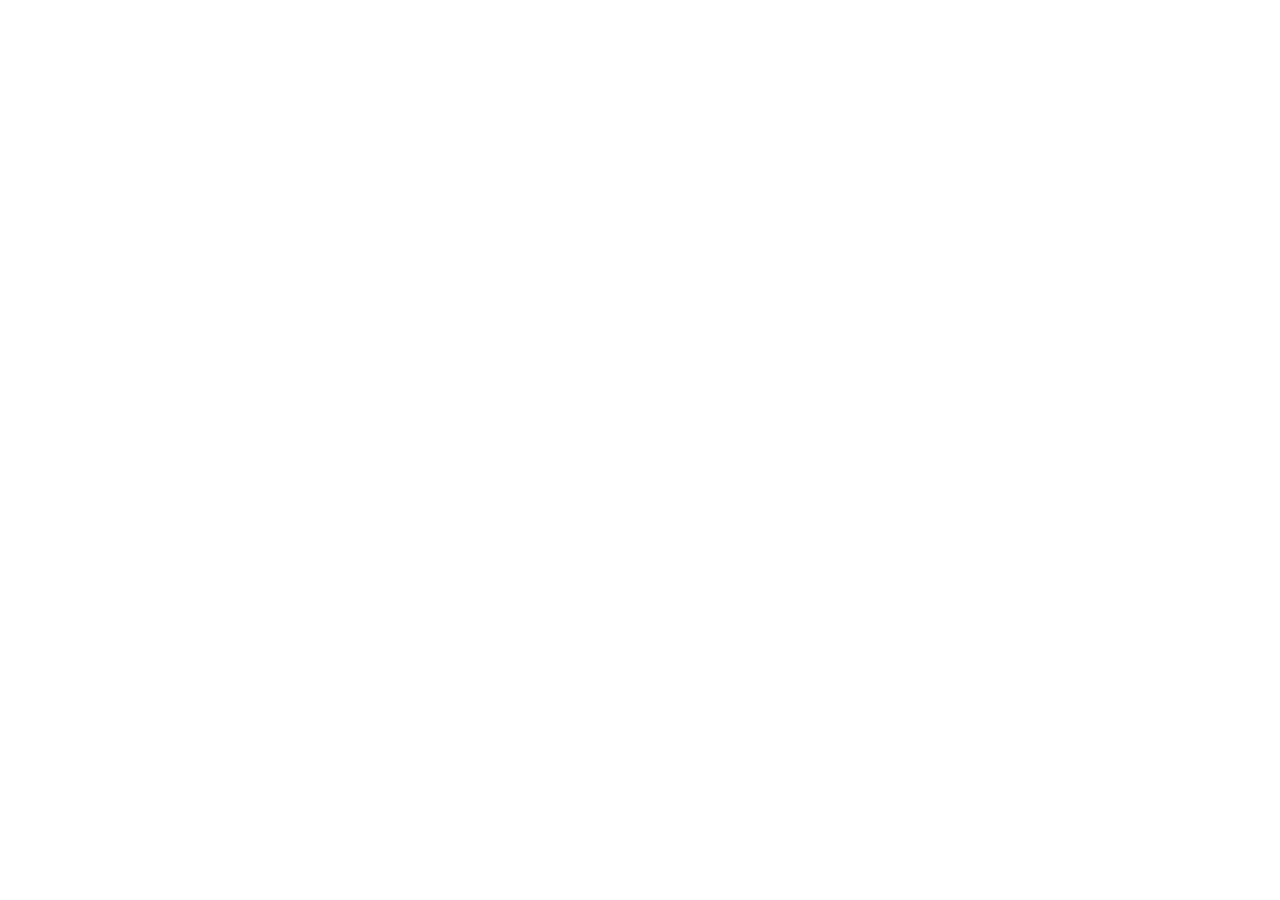
==== index.html @ f2b0b64b "added html5 file" ====
<!DOCTYPE html>
<html lang="en">
<head>
    <meta charset="UTF-8">
    <meta name="viewport" content="width=device-width, initial-scale=1.0">
    <title>practice task</title>
</head>
<body>
    
</body>
</html>
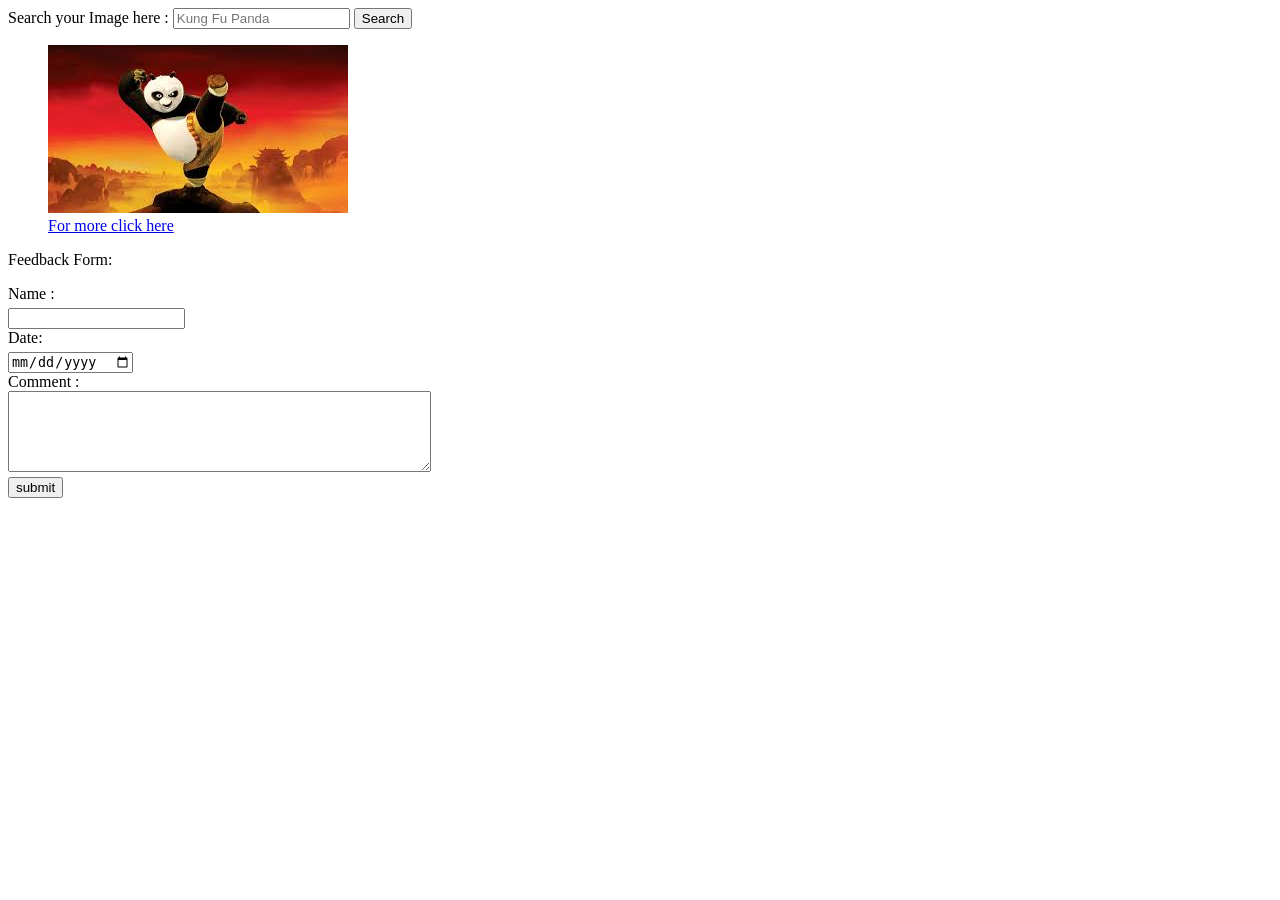
==== commit 51bf887c: "img with form complete" ====
--- a/index.html
+++ b/index.html
@@ -1,11 +1,56 @@
 <!DOCTYPE html>
 <html lang="en">
+
 <head>
     <meta charset="UTF-8">
     <meta name="viewport" content="width=device-width, initial-scale=1.0">
     <title>practice task</title>
+    <style>
+        .input{
+            display: block;
+            margin-top: 5px;
+        }
+        #block{
+            display: block;
+        }
+    </style>
 </head>
+
 <body>
-    
+    <header>
+
+    </header>
+    <main>
+        <form>
+            <label for="text">Search your Image here :
+                <input type="text" placeholder="Kung Fu Panda" id="text">
+                <button>Search</button>
+            </label>
+            <figure>
+                <img src="images/panda.jpg" alt="panda">
+                <br>
+                <a
+                    href="https://www.google.com/search?sca_esv=e4930b54a8b6c4ed&sxsrf=ANbL-n5FfgN65OWm3O7L0ToQnrqYe6Stew:1768586387583&udm=2&fbs=[base64]&q=kung+fu+panda&sa=X&ved=2ahUKEwiav4vb0ZCSAxV8TWwGHYbWEhMQtKgLegQIGhAB&biw=1280&bih=855&dpr=1&aic=0">For
+                    more click here</a>
+            </figure>
+            <p>Feedback Form:</p>
+            <label  for="name">Name :
+                <input class="input" type="text" id="name">
+            </label>
+            <label for="date">Date:
+                <input class="input" type="date" name="" id="date">
+            </label>
+
+            <label for="">Comment :
+                <textarea id="block" name="comment" id="" cols="50" rows="5"></textarea>
+            </label>
+            <input class="input" type="submit" value="submit">
+
+        </form>
+    </main>
+    <footer>
+
+    </footer>
 </body>
+
 </html>
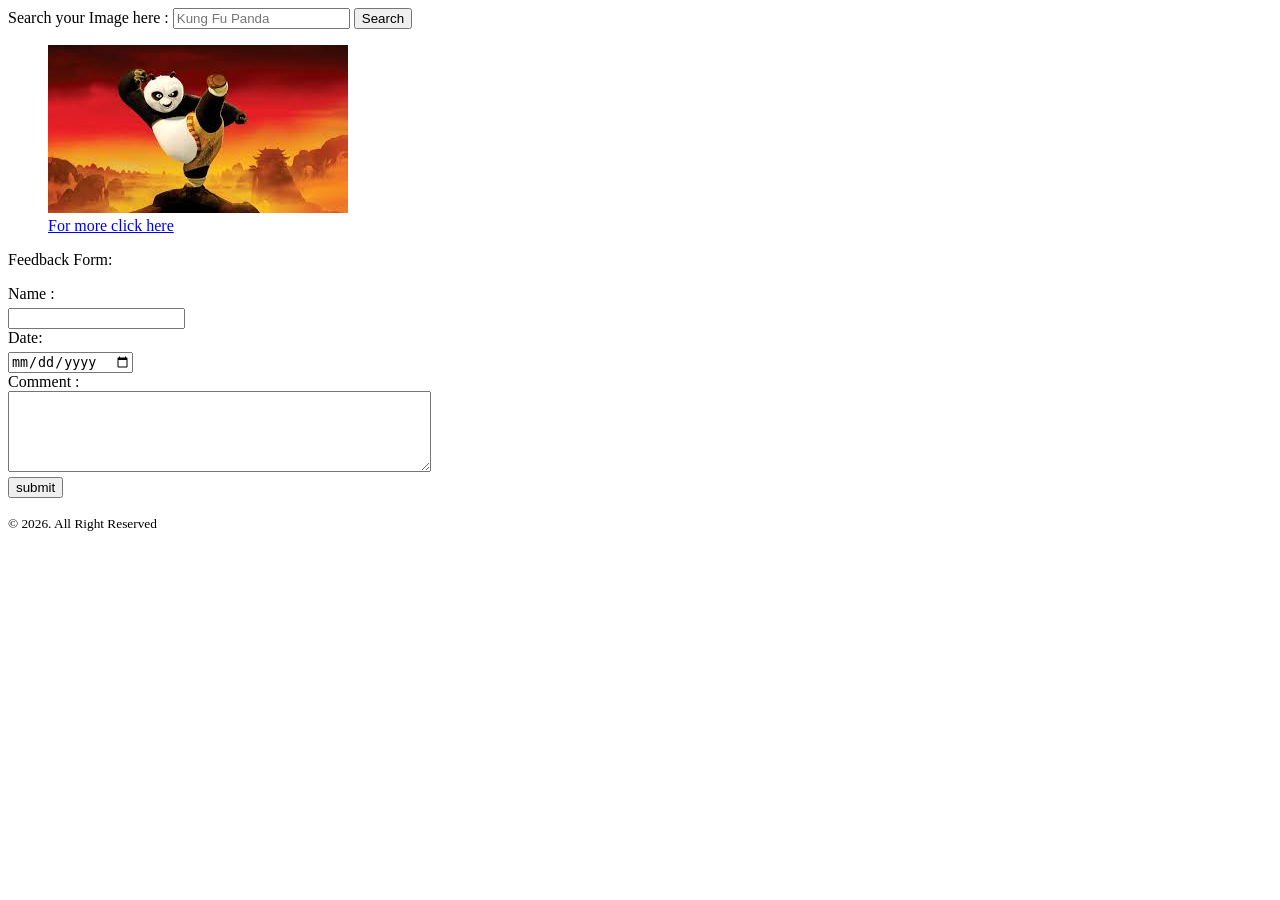
==== commit 8b86883b: "all task completed" ====
--- a/index.html
+++ b/index.html
@@ -49,7 +49,7 @@
         </form>
     </main>
     <footer>
-
+    <p><small>&copy; 2026. All Right Reserved</small></p>
     </footer>
 </body>
 
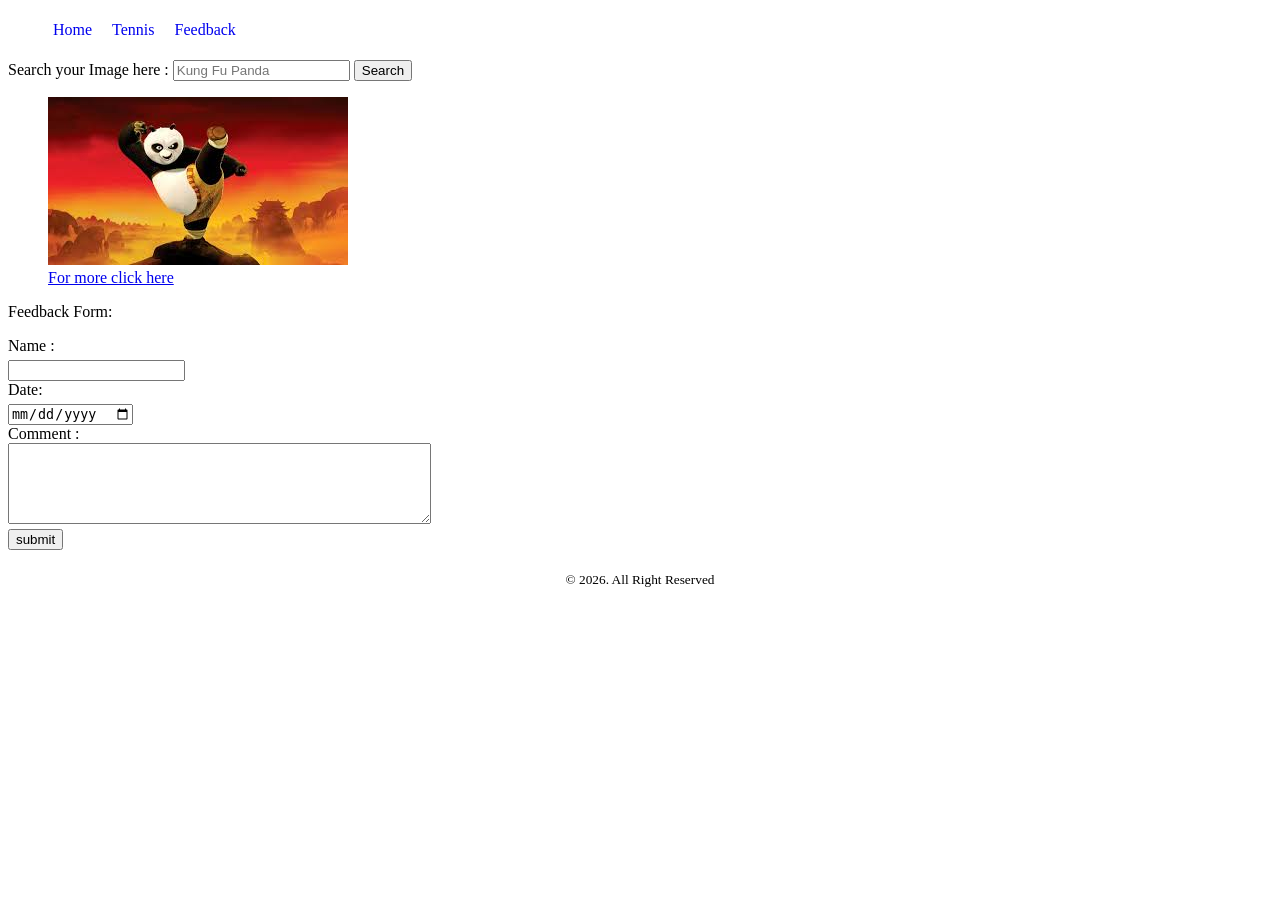
==== commit 2c1880c9: "html 5 module complete" ====
--- a/index.html
+++ b/index.html
@@ -5,6 +5,8 @@
     <meta charset="UTF-8">
     <meta name="viewport" content="width=device-width, initial-scale=1.0">
     <title>practice task</title>
+    <link rel="stylesheet" href="styles/task.css">
+    <link rel="stylesheet" href="styles/nav.css">
     <style>
         .input{
             display: block;
@@ -15,9 +17,26 @@
         }
     </style>
 </head>
-
 <body>
     <header>
+        <nav>
+            <ul>
+                <li>
+                    <a href="index.html">Home</a>
+                    <ul class="dropdown">
+                       <li><a href="vedio.html">Video</a></li>
+                       <li><a href="blogs.html">Blog</a></li>
+                       <li><a href="form.html">Form</a></li>
+                       <li><a href="artical.html">Article</a></li>
+                       <li><a href="street.html">Street</a></li>
+                       <li><a href="table.html">Table</a></li>
+                       <li><a href="emmet.html">Emmet</a></li>
+                    </ul>
+                </li>
+                <li><a href="tennis.html">Tennis</a></li>
+                <li><a href="feedbackForm.html">Feedback</a></li>
+            </ul>
+        </nav>
 
     </header>
     <main>
--- a/styles/task.css
+++ b/styles/task.css
@@ -0,0 +1,21 @@
+footer{
+    text-align: center;
+    margin-top: 20px;
+}
+nav >ul {
+    display: flex;
+    /* position: absolute; */
+  
+}
+nav li a{
+    text-decoration: none;
+}
+nav li{
+    list-style: none;
+      margin-right: 20px;
+      padding: 5px;
+}
+nav a:hover{
+    color: red;
+    background-color:yellowgreen;
+}
--- a/styles/nav.css
+++ b/styles/nav.css
@@ -0,0 +1,25 @@
+nav>ul{
+    display: flex;
+}
+nav li{
+    list-style: none;
+    margin-right: 10px;
+    padding: 5px;
+}
+nav li a{
+    text-decoration: none;
+}
+nav li:hover{
+    background-color: aqua;
+}
+/* nested menu style */
+nav ul .dropdown{
+    display: none;
+    position: absolute;
+    background-color: bisque;
+    padding: 5px;
+
+}
+nav li:hover >.dropdown{
+    display: block;
+}
